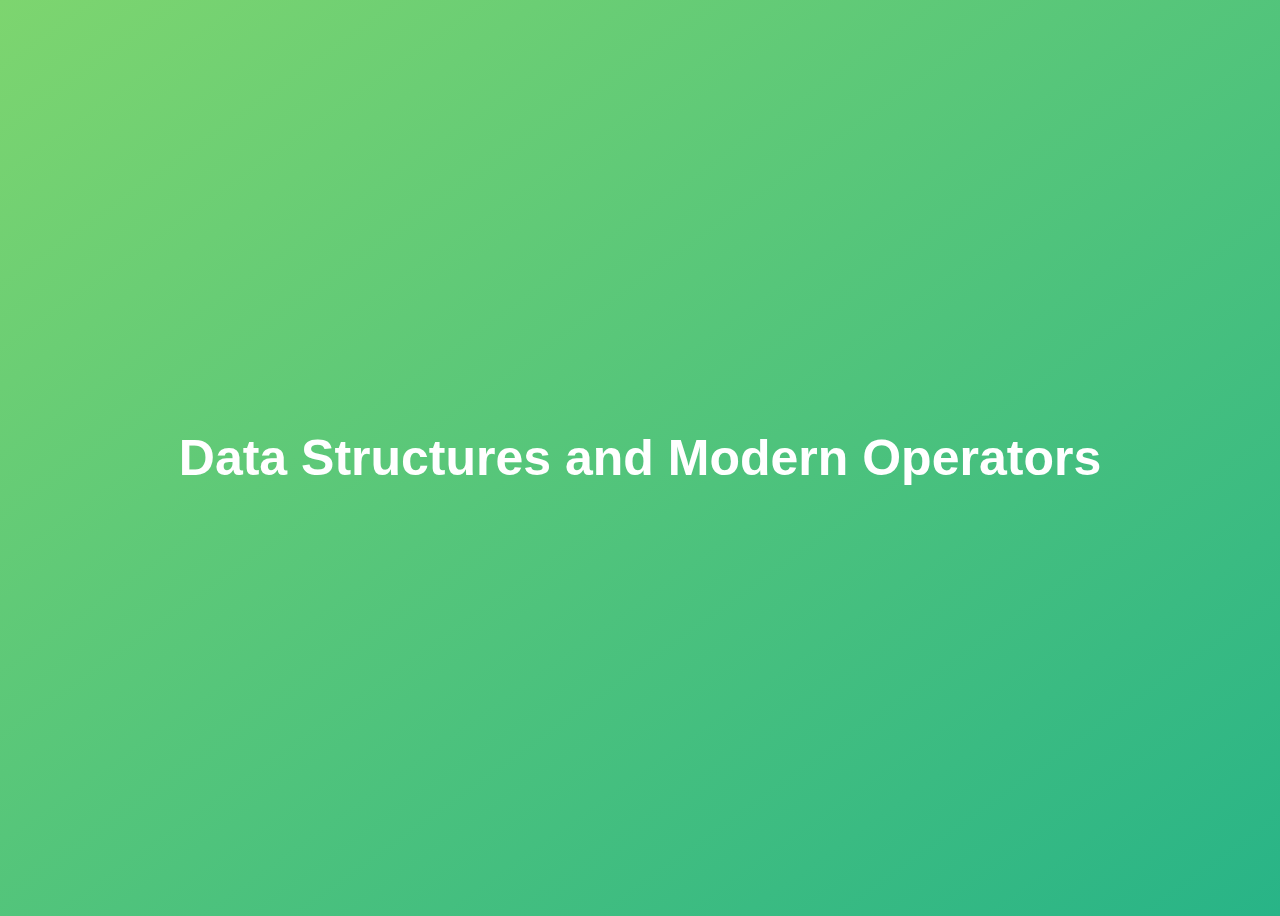
==== 09-Data-Structures-Operators/final/index.html @ a150b63f "data structure" ====
<!DOCTYPE html>
<html lang="en">
  <head>
    <meta charset="UTF-8" />
    <meta name="viewport" content="width=device-width, initial-scale=1.0" />
    <meta http-equiv="X-UA-Compatible" content="ie=edge" />
    <title>Data Structures and Modern Operators</title>
    <style>
      body {
        height: 100vh;
        display: flex;
        align-items: center;
        background: linear-gradient(to top left, #28b487, #7dd56f);
      }
      h1 {
        font-family: sans-serif;
        font-size: 50px;
        line-height: 1.3;
        width: 100%;
        padding: 30px;
        text-align: center;
        color: white;
      }
      button {
        width: 50px;
        height: 20px;
        margin: 10px;
      }
      textarea {
        width: 300px;
        height: 100px;
      }
    </style>
  </head>
  <body>
    <h1>Data Structures and Modern Operators</h1>
    <script src="script.js"></script>
  </body>
</html>
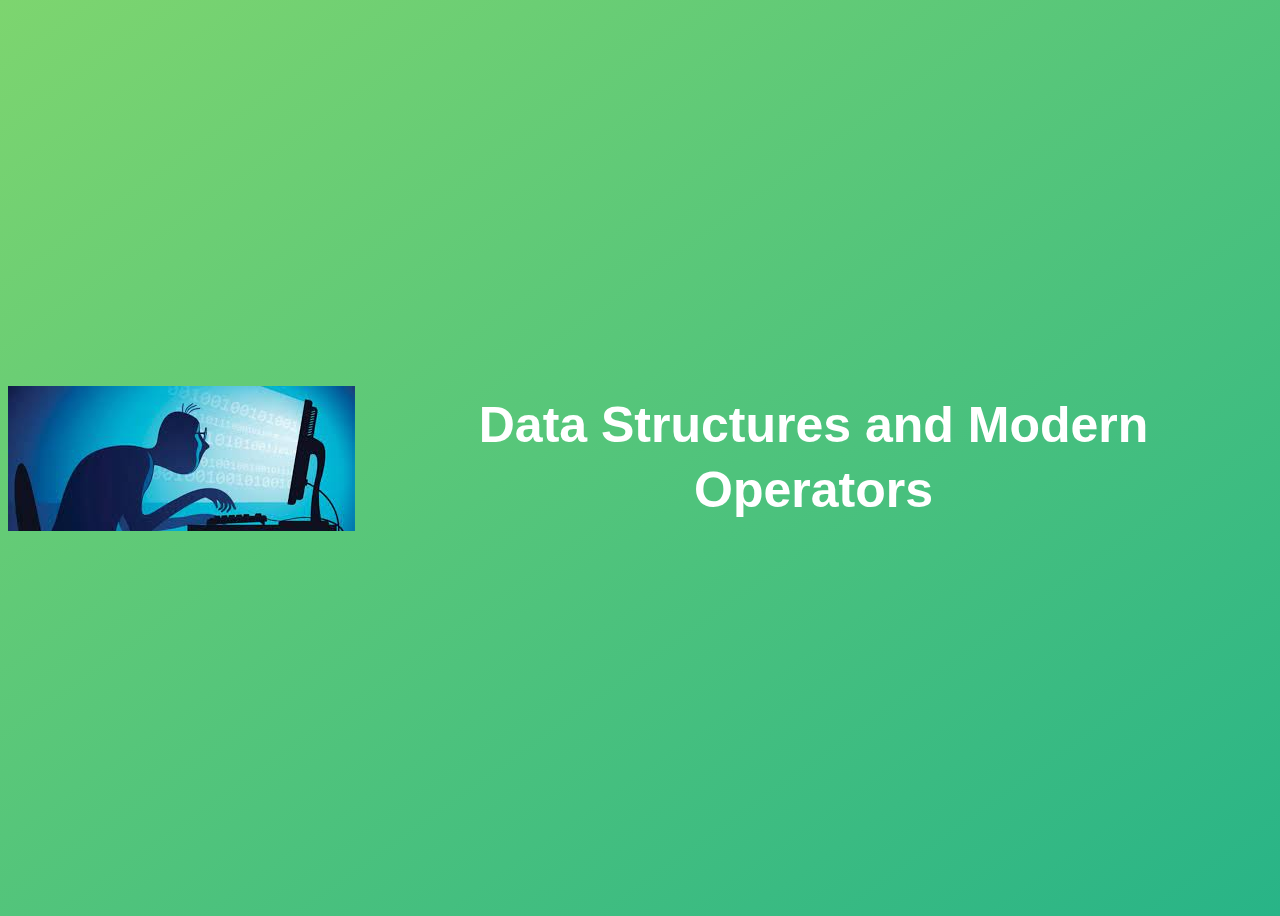
==== commit 704f52ad: "coding challange final" ====
--- a/09-Data-Structures-Operators/final/index.html
+++ b/09-Data-Structures-Operators/final/index.html
@@ -33,7 +33,8 @@
     </style>
   </head>
   <body>
+    <img src="download.jpg" />
     <h1>Data Structures and Modern Operators</h1>
-    <script src="script.js"></script>
+    <script src="coding challange .js"></script>
   </body>
 </html>
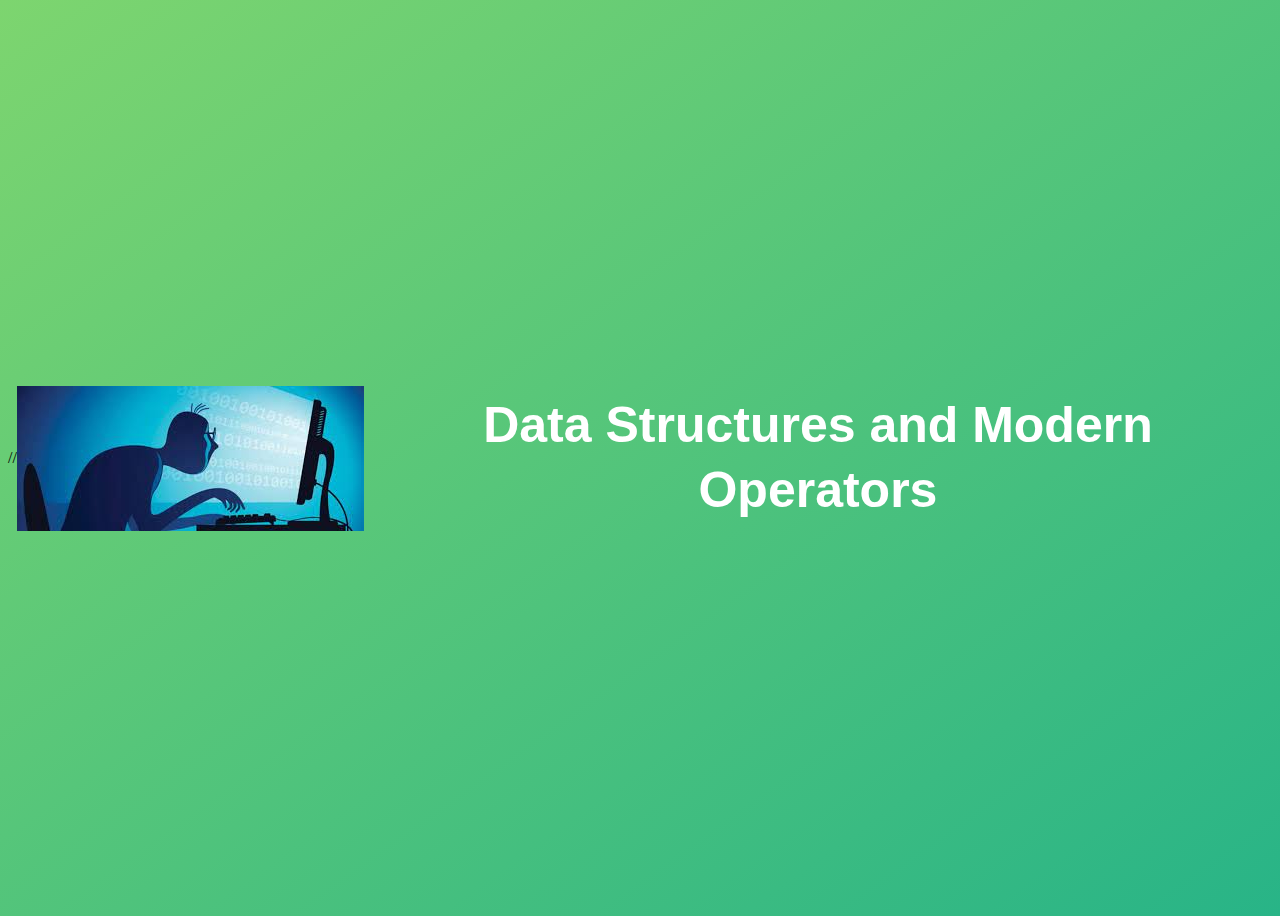
==== commit f83e0ece: "array for item" ====
--- a/09-Data-Structures-Operators/final/index.html
+++ b/09-Data-Structures-Operators/final/index.html
@@ -33,8 +33,8 @@
     </style>
   </head>
   <body>
-    <img src="download.jpg" />
+    //<img src="download.jpg" />
     <h1>Data Structures and Modern Operators</h1>
-    <script src="coding challange .js"></script>
+    <script src="script.js"></script>
   </body>
 </html>
